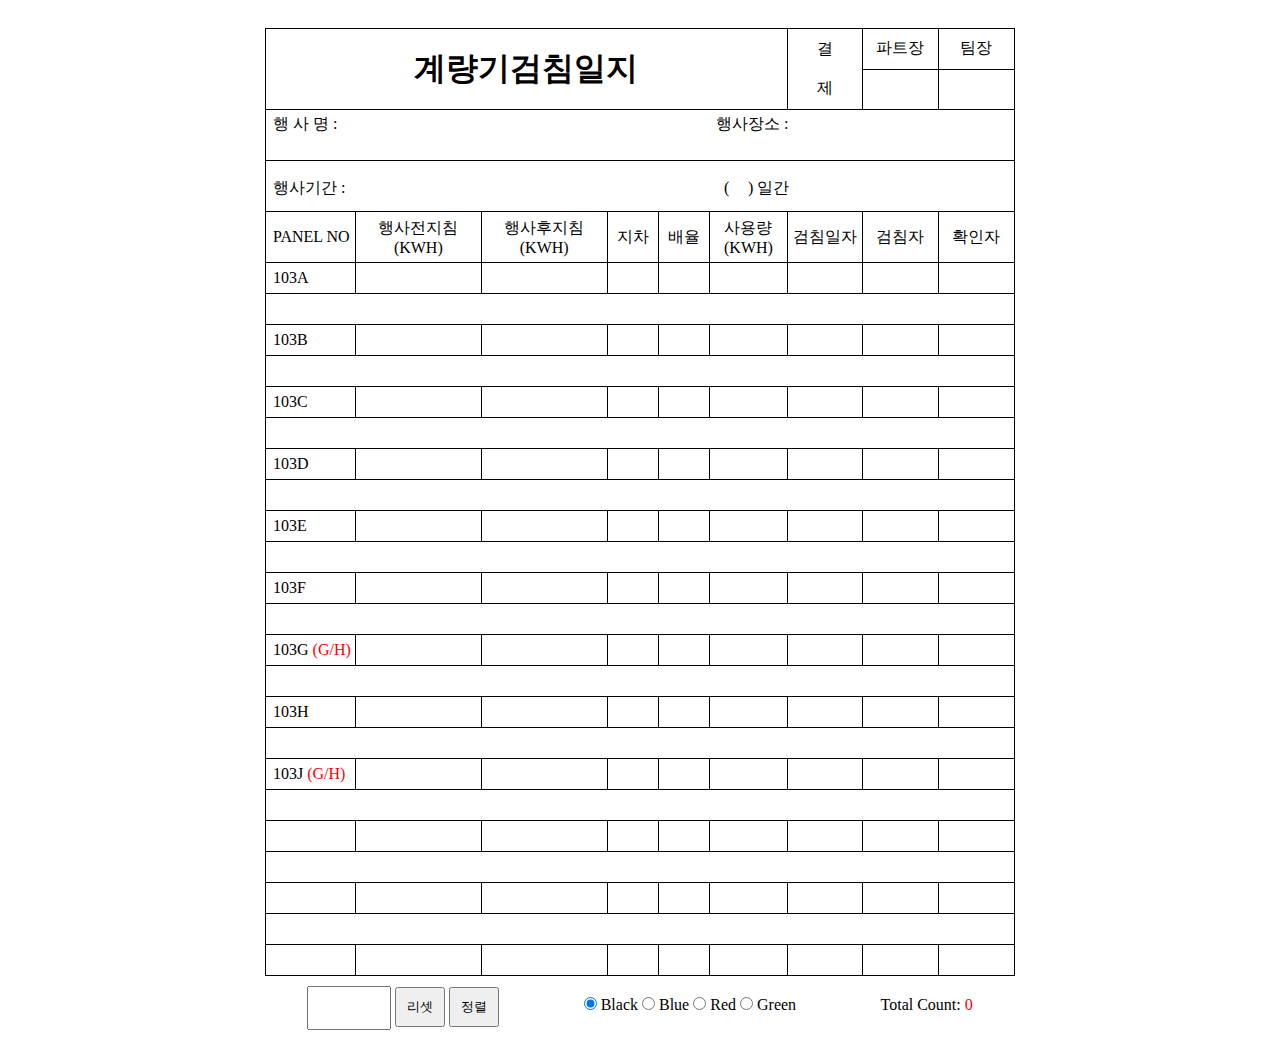
==== 2A.html @ 825f4f31 "Add files via upload" ====
<!DOCTYPE html>
<html lang="ko">

<head>
    <meta charset="UTF-8">
    <meta name="viewport" content="width=device-width, initial-scale=1.0">
    <link href="CSS/style.css" rel="stylesheet">
    <script defer src="JS/style2A.js"></script>
    <title>2A홀 계량기검침일지</title>
</head>

<body>
    <ol>
        <li><a href="3B.html">3B</a></li>
        <li><a href="3A.html">3A</a></li>
        <li><a href="2B.html">2B</a></li>
        <li><a href="index.html">1H</a></li>
    </ol>

    <table>
        <tr>
            <td rowspan="3" colspan="6" style="height: 80px;">
                <h1>계량기검침일지</h1>
            </td>
            <td rowspan="3" colspan="1" style="width: 35px;">
                <p>결<br><br>제</p>
            </td>
        </tr>
        <tr>
            <td colspan="1">
                <p>파트장</p>
            </td>
            <td colspan="1">
                <p>팀장</p>
            </td>
        </tr>
        <tr>
            <td colspan="1"></td>
            <td colspan="1"></td>
        </tr>
        <tr>
            <td colspan="9" class="mokCha">
                행 사 명 : <input type="text" id="textInput1" class="eventContent">
                행사장소 : <input type="text" id="textInput2" class="eventContent">
            </td>
        </tr>
        <tr>
            <td colspan="9" class="mokCha">
                행사기간 : <input type="text" id="textInput3" class="eventContent">
                ( <input type="text" id="textInput4" class="eventContent">) 일간
            </td>
        </tr>
        <tr>
            <td class="mokCha">PANEL NO</td>
            <td>
                <p>
                    행사전지침<br>
                    (KWH)
                </p>
            </td>
            <td>
                <p>
                    행사후지침<br>
                    (KWH)
                </p>
            </td>
            <td>
                <p>지차</p>
            </td>
            <td>
                <p>배율</p>
            </td>
            <td>
                <p>
                    사용량<br>
                    (KWH)
                </p>
            </td>
            <td style="width: 10%;">
                <p>검침일자</p>
            </td>
            <td>
                <p>검침자</p>
            </td>
            <td>
                <p>확인자</p>
            </td>
        </tr>
        <tr>
            <td style="width: 12%;" class="term">103A</td>
            <td></td>
            <td></td>
            <td></td>
            <td></td>
            <td></td>
            <td></td>
            <td></td>
            <td></td>
        </tr>
        <tr>
            <td colspan="9">
                <div id="numberList1" class="number-list"></div>
            </td>
        </tr>
        <tr>
            <td class="term">103B</td>
            <td></td>
            <td></td>
            <td></td>
            <td></td>
            <td></td>
            <td></td>
            <td></td>
            <td></td>
        </tr>
        <tr>
            <td colspan="9">
                <div id="numberList2" class="number-list"></div>
            </td>
        </tr>
        <tr>
            <td class="term">103C</td>
            <td></td>
            <td></td>
            <td></td>
            <td></td>
            <td></td>
            <td></td>
            <td></td>
            <td></td>
        </tr>
        <tr>
            <td colspan="9">
                <div id="numberList3" class="number-list"></div>
            </td>
        </tr>
        <tr>
            <td class="term">103D</td>
            <td></td>
            <td></td>
            <td></td>
            <td></td>
            <td></td>
            <td></td>
            <td></td>
            <td></td>
        </tr>
        <tr>
            <td colspan="9">
                <div id="numberList4" class="number-list"></div>
            </td>
        </tr>
        <tr>
            <td class="term">103E</td>
            <td></td>
            <td></td>
            <td></td>
            <td></td>
            <td></td>
            <td></td>
            <td></td>
            <td></td>
        </tr>
        <tr>
            <td colspan="9">
                <div id="numberList5" class="number-list"></div>
            </td>
        </tr>
        <tr>
            <td class="term">103F</td>
            <td></td>
            <td></td>
            <td></td>
            <td></td>
            <td></td>
            <td></td>
            <td></td>
            <td></td>
        </tr>
        <tr>
            <td colspan="9">
                <div id="numberList6" class="number-list"></div>
            </td>
        </tr>
        <tr>
            <td class="term">103G <span> (G/H)</span></td>
            <td></td>
            <td></td>
            <td></td>
            <td></td>
            <td></td>
            <td></td>
            <td></td>
            <td></td>
        </tr>
        <tr>
            <td colspan="9">
                <div id="numberList7" class="number-list"></div>
            </td>
        </tr>
        <tr>
            <td class="term">103H</td>
            <td></td>
            <td></td>
            <td></td>
            <td></td>
            <td></td>
            <td></td>
            <td></td>
            <td></td>
        </tr>
        <tr>
            <td colspan="9">
                <div id="numberList8" class="number-list"></div>
            </td>
        </tr>
        <tr>
            <td class="term">103J <span>(G/H)</span></td>
            <td></td>
            <td></td>
            <td></td>
            <td></td>
            <td></td>
            <td></td>
            <td></td>
            <td></td>
        </tr>
        <tr>
            <td colspan="9">
                <div id="numberList9" class="number-list"></div>
            </td>
        </tr>
        <tr>
            <td></td>
            <td></td>
            <td></td>
            <td></td>
            <td></td>
            <td></td>
            <td></td>
            <td></td>
            <td></td>
        </tr>
        <tr>
            <td colspan="9"></td>
        </tr>
        <tr>
            <td></td>
            <td></td>
            <td></td>
            <td></td>
            <td></td>
            <td></td>
            <td></td>
            <td></td>
            <td></td>
        </tr>
        <tr>
            <td colspan="9"></td>
        </tr>
        <tr>
            <td></td>
            <td></td>
            <td></td>
            <td></td>
            <td></td>
            <td></td>
            <td></td>
            <td></td>
            <td></td>
        </tr>

    </table>
    <div class="footer">
        <div>
            <input type="number" id="numberInput" min="103" max="199" onkeydown="if(event.key === 'Enter') addNumber()">
            <button onclick="resetNumbers()" class="Butt">리셋</button>
            <button onclick="toggleSort()" class="Butt">정렬</button>
        </div>
        <div>
            <input type="radio" id="black" name="color" value="black" checked>
            <label for="black">Black</label>
            <input type="radio" id="blue" name="color" value="blue">
            <label for="blue">Blue</label>
            <input type="radio" id="red" name="color" value="red">
            <label for="red">Red</label>
            <input type="radio" id="green" name="color" value="green">
            <label for="green">Green</label>
        </div>
        <div>Total Count: <span id="totalCount">0</span></div>
    </div>
</body>

</html>
---- CSS/style.css ----
*{
    margin: 0;
    padding: 0;
}

body {
    width: 750px;
    margin: auto;
    padding: 10px;
}

li {
    display: inline;
    float: right;
    margin-right: 10px;
}

a {
    color: white;
    text-decoration: none;
}

li :hover {
    color: black;
}

span {
    color: red;
}

#textInput1,
#textInput3 {
    width: 50%;
}

#textInput4 {
    width: 2%;
}

.eventContent {
    height: 25px;
    border: transparent;
    font-size: 20px;
}

table {
    border: 1px solid black;
    width: 100%;
    border-collapse: collapse;
}

td {
     border: 1px solid black;
     height: 30px;
     border-collapse: collapse;
}

h1,
p {
    text-align: center;
}

.mokCha {
    height: 50px;
    padding-left: 7px;
}

#numberInput {
    width: 80px;
    height: 40px;
    font-size: 30px;
    margin-top: 10px;
}

.number-list {
    display: flex;
    height: 30px;
    font-size: 20px;
    flex-wrap: wrap;
}

.number-item {
    margin: 5px;
    cursor: pointer;
}


.term {
    padding-left: 7px;
    height: 30px;
}

.Butt {
    width: 50px;;
    height: 40px;
    position: relative;
    top: -7px;
}

.footer {
    display: flex;
    justify-content: space-around;
    align-items: center;
}
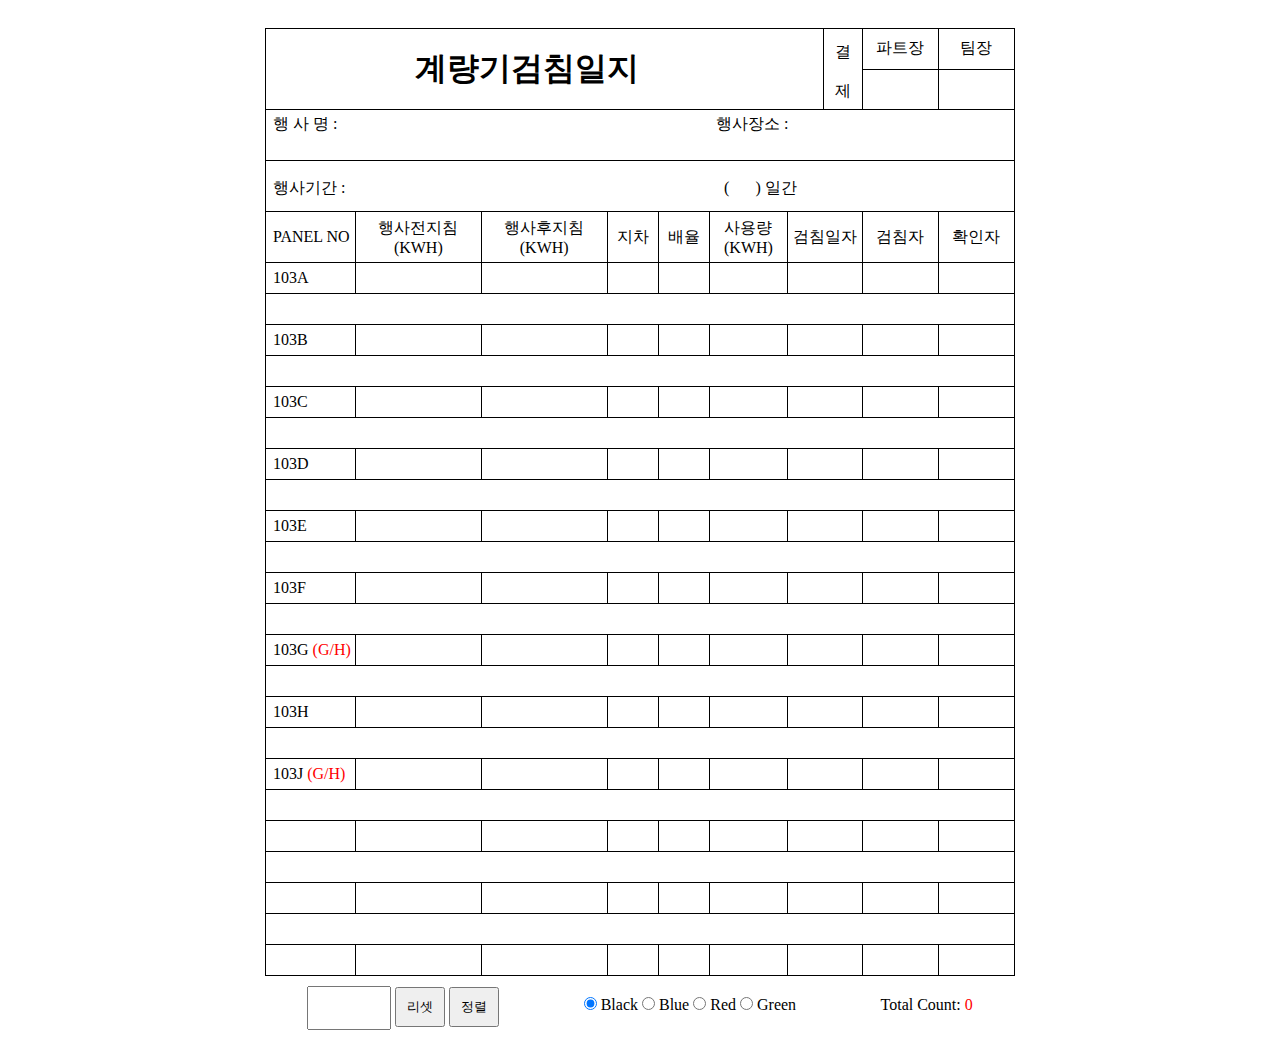
==== commit 0f54e54e: "Add files via upload" ====
--- a/2A.html
+++ b/2A.html
@@ -11,19 +11,21 @@
 
 <body>
     <ol>
-        <li><a href="3B.html">3B</a></li>
-        <li><a href="3A.html">3A</a></li>
-        <li><a href="2B.html">2B</a></li>
-        <li><a href="index.html">1H</a></li>
+        <li><a href="3B.html" target="_blank">3B</a></li>
+        <li><a href="3A.html" target="_blank">3A</a></li>
+        <li><a href="2B.html" target="_blank">2B</a></li>
+        <li><a href="index.html" target="_blank">1H</a></li>
     </ol>
 
     <table>
         <tr>
-            <td rowspan="3" colspan="6" style="height: 80px;">
+            <td rowspan="3" colspan="6" style="height: 80px; border-right: transparent;">
                 <h1>계량기검침일지</h1>
             </td>
-            <td rowspan="3" colspan="1" style="width: 35px;">
-                <p>결<br><br>제</p>
+            <td rowspan="3" colspan="1" style="border-left: transparent;">
+                <div style="width: 50%; height: 100%; float: right; border-left: 1px solid black;">
+                    <p style="margin-top: 13px;">결<br><br>제</p>
+                </div>
             </td>
         </tr>
         <tr>
@@ -40,14 +42,14 @@
         </tr>
         <tr>
             <td colspan="9" class="mokCha">
-                행 사 명 : <input type="text" id="textInput1" class="eventContent">
-                행사장소 : <input type="text" id="textInput2" class="eventContent">
+                행 사 명 : <input type="text" id="textInput5" class="eventContent">
+                행사장소 : <input type="text" id="textInput6" class="eventContent">
             </td>
         </tr>
         <tr>
             <td colspan="9" class="mokCha">
-                행사기간 : <input type="text" id="textInput3" class="eventContent">
-                ( <input type="text" id="textInput4" class="eventContent">) 일간
+                행사기간 : <input type="text" id="textInput7" class="eventContent">
+                ( <input type="text" id="textInput8" class="eventContent">) 일간
             </td>
         </tr>
         <tr>
--- a/CSS/style.css
+++ b/CSS/style.css
@@ -33,8 +33,44 @@
     width: 50%;
 }
 
+#textInput5,
+#textInput7 {
+    width: 50%;
+}
+
+#textInput9,
+#textInput11 {
+    width: 50%;
+}
+
+#textInput13,
+#textInput15 {
+    width: 50%;
+}
+
+#textInput17,
+#textInput19 {
+    width: 50%;
+}
+
 #textInput4 {
-    width: 2%;
+    width: 3%;
+}
+
+#textInput8 {
+    width: 3%;
+}
+
+#textInput12 {
+    width: 3%;
+}
+
+#textInput16 {
+    width: 3%;
+}
+
+#textInput20 {
+    width: 3%;
 }
 
 .eventContent {
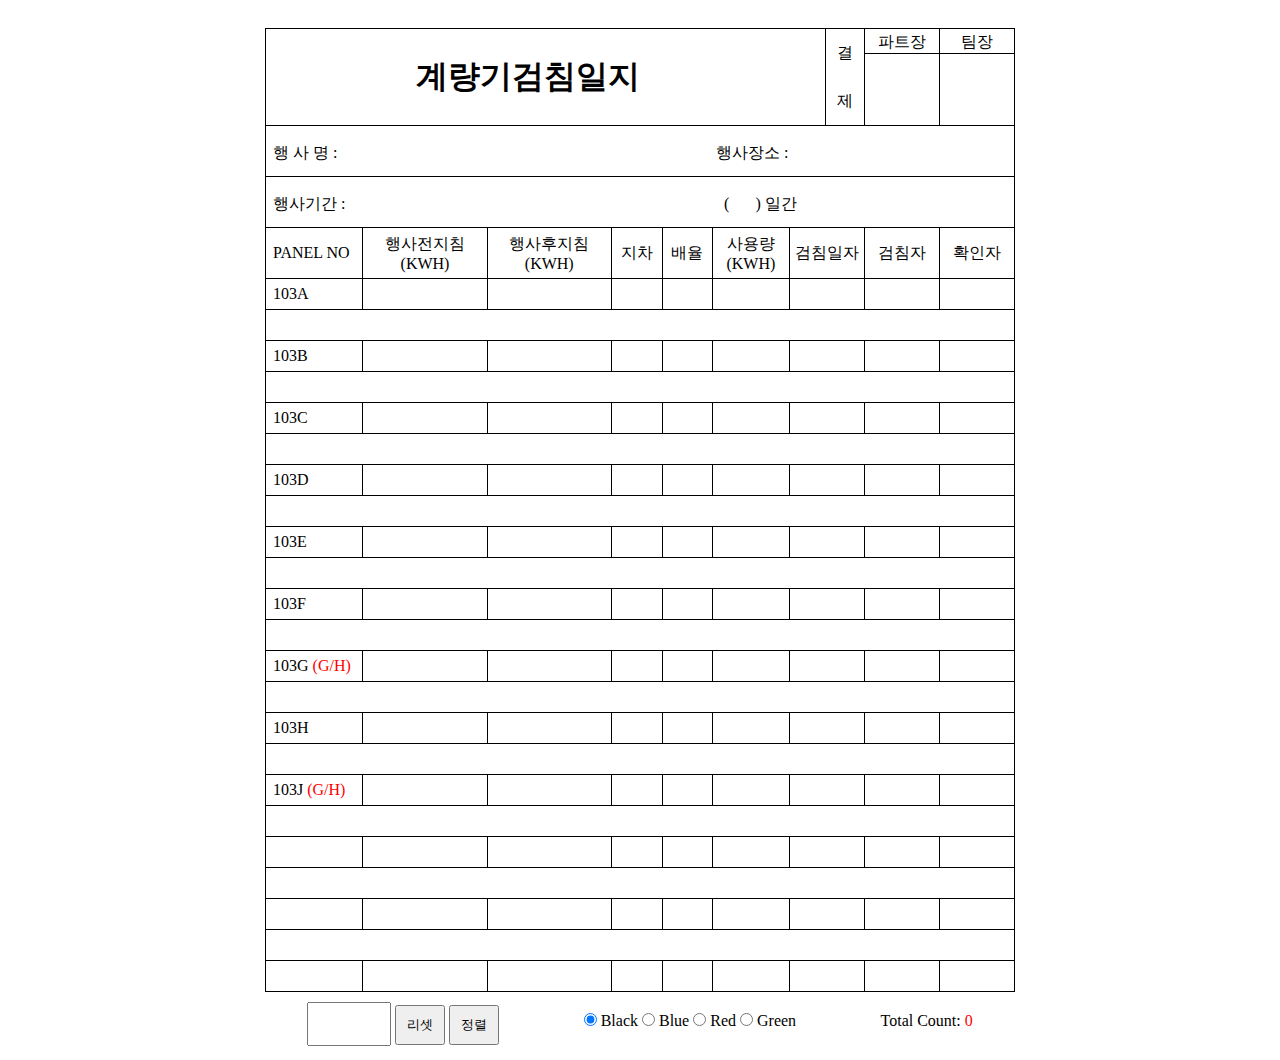
==== commit fa0c2fe8: "Add files via upload" ====
--- a/2A.html
+++ b/2A.html
@@ -16,29 +16,24 @@
         <li><a href="2B.html" target="_blank">2B</a></li>
         <li><a href="index.html" target="_blank">1H</a></li>
     </ol>
-
     <table>
         <tr>
-            <td rowspan="3" colspan="6" style="height: 80px; border-right: transparent;">
+            <td colspan="6" style="height: 90px; border-right: transparent;">
                 <h1>계량기검침일지</h1>
             </td>
-            <td rowspan="3" colspan="1" style="border-left: transparent;">
-                <div style="width: 50%; height: 100%; float: right; border-left: 1px solid black;">
-                    <p style="margin-top: 13px;">결<br><br>제</p>
+            <td style="border-left: transparent;">
+                <div style="width: 50%; height: 100%; float: right; border-left: 1px solid black; line-height: 300%;">
+                    <p>결<br>제</p>
                 </div>
             </td>
-        </tr>
-        <tr>
-            <td colspan="1">
+            <td>
                 <p>파트장</p>
-            </td>
-            <td colspan="1">
+                <div style="height: 70%; border-top: 1px solid black;"></div>
+            </td>
+            <td>
                 <p>팀장</p>
-            </td>
-        </tr>
-        <tr>
-            <td colspan="1"></td>
-            <td colspan="1"></td>
+                <div style="height: 70%; border-top: 1px solid black;"></div>
+            </td>
         </tr>
         <tr>
             <td colspan="9" class="mokCha">
--- a/CSS/style.css
+++ b/CSS/style.css
@@ -73,6 +73,26 @@
     width: 3%;
 }
 
+#textInput2 {
+    width: 5%;
+}
+
+#textInput6 {
+    width: 5%;
+}
+
+#textInput10 {
+    width: 5%;
+}
+
+#textInput14 {
+    width: 5%;
+}
+
+#textInput18 {
+    width: 5%;
+}
+
 .eventContent {
     height: 25px;
     border: transparent;
@@ -97,6 +117,7 @@
 }
 
 .mokCha {
+    width: 13%;
     height: 50px;
     padding-left: 7px;
 }
@@ -130,7 +151,7 @@
     width: 50px;;
     height: 40px;
     position: relative;
-    top: -7px;
+    top: -5px;
 }
 
 .footer {
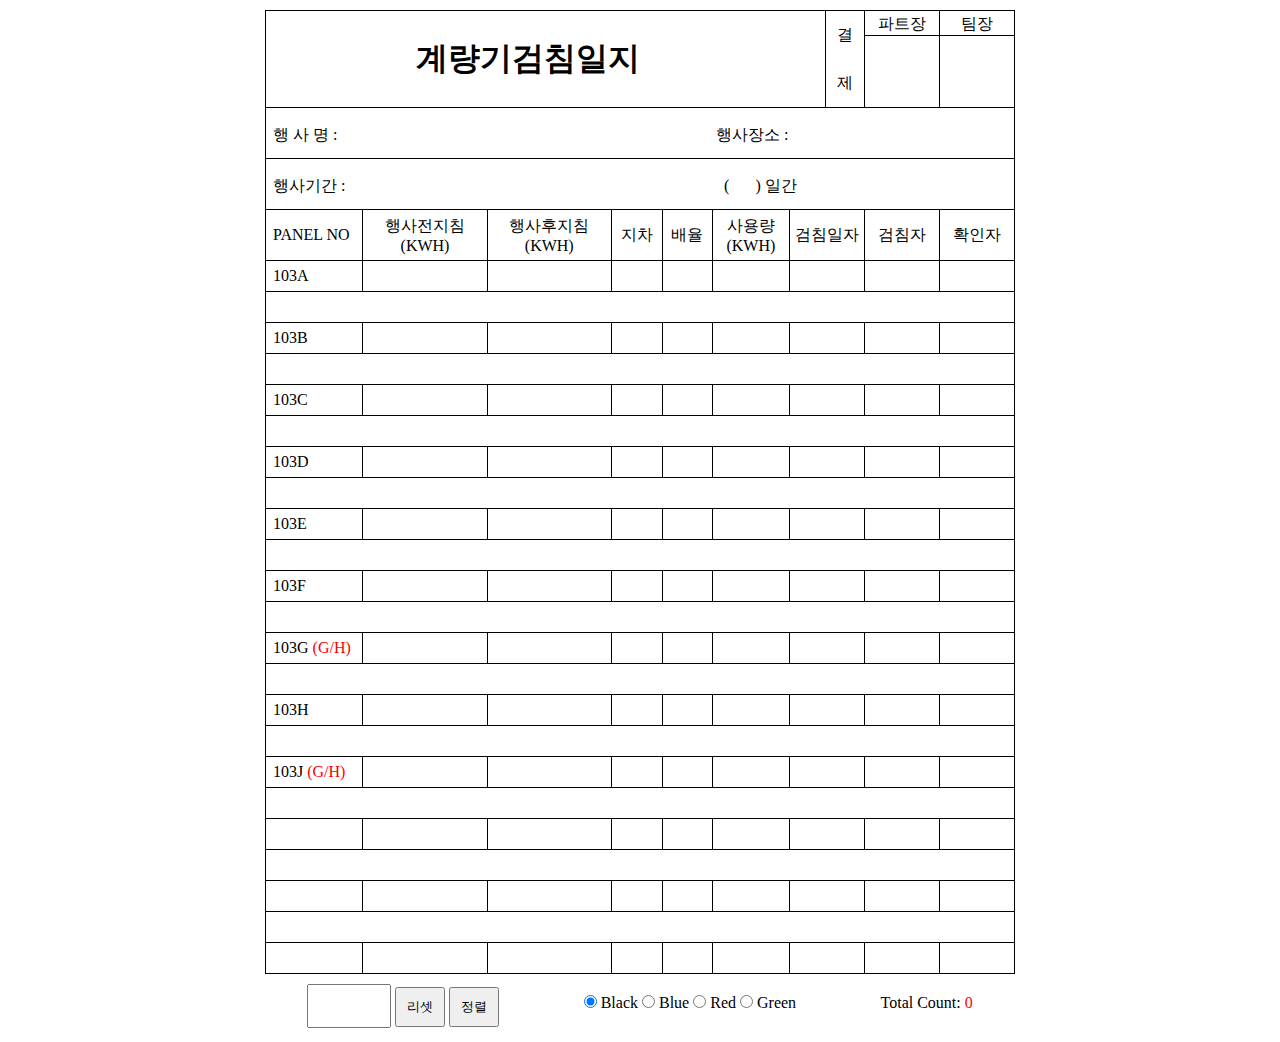
==== commit 8b16c9c2: "Add files via upload" ====
--- a/2A.html
+++ b/2A.html
@@ -1,291 +1,291 @@
-<!DOCTYPE html>
-<html lang="ko">
-
-<head>
-    <meta charset="UTF-8">
-    <meta name="viewport" content="width=device-width, initial-scale=1.0">
-    <link href="CSS/style.css" rel="stylesheet">
-    <script defer src="JS/style2A.js"></script>
-    <title>2A홀 계량기검침일지</title>
-</head>
-
-<body>
-    <ol>
-        <li><a href="3B.html" target="_blank">3B</a></li>
-        <li><a href="3A.html" target="_blank">3A</a></li>
-        <li><a href="2B.html" target="_blank">2B</a></li>
-        <li><a href="index.html" target="_blank">1H</a></li>
-    </ol>
-    <table>
-        <tr>
-            <td colspan="6" style="height: 90px; border-right: transparent;">
-                <h1>계량기검침일지</h1>
-            </td>
-            <td style="border-left: transparent;">
-                <div style="width: 50%; height: 100%; float: right; border-left: 1px solid black; line-height: 300%;">
-                    <p>결<br>제</p>
-                </div>
-            </td>
-            <td>
-                <p>파트장</p>
-                <div style="height: 70%; border-top: 1px solid black;"></div>
-            </td>
-            <td>
-                <p>팀장</p>
-                <div style="height: 70%; border-top: 1px solid black;"></div>
-            </td>
-        </tr>
-        <tr>
-            <td colspan="9" class="mokCha">
-                행 사 명 : <input type="text" id="textInput5" class="eventContent">
-                행사장소 : <input type="text" id="textInput6" class="eventContent">
-            </td>
-        </tr>
-        <tr>
-            <td colspan="9" class="mokCha">
-                행사기간 : <input type="text" id="textInput7" class="eventContent">
-                ( <input type="text" id="textInput8" class="eventContent">) 일간
-            </td>
-        </tr>
-        <tr>
-            <td class="mokCha">PANEL NO</td>
-            <td>
-                <p>
-                    행사전지침<br>
-                    (KWH)
-                </p>
-            </td>
-            <td>
-                <p>
-                    행사후지침<br>
-                    (KWH)
-                </p>
-            </td>
-            <td>
-                <p>지차</p>
-            </td>
-            <td>
-                <p>배율</p>
-            </td>
-            <td>
-                <p>
-                    사용량<br>
-                    (KWH)
-                </p>
-            </td>
-            <td style="width: 10%;">
-                <p>검침일자</p>
-            </td>
-            <td>
-                <p>검침자</p>
-            </td>
-            <td>
-                <p>확인자</p>
-            </td>
-        </tr>
-        <tr>
-            <td style="width: 12%;" class="term">103A</td>
-            <td></td>
-            <td></td>
-            <td></td>
-            <td></td>
-            <td></td>
-            <td></td>
-            <td></td>
-            <td></td>
-        </tr>
-        <tr>
-            <td colspan="9">
-                <div id="numberList1" class="number-list"></div>
-            </td>
-        </tr>
-        <tr>
-            <td class="term">103B</td>
-            <td></td>
-            <td></td>
-            <td></td>
-            <td></td>
-            <td></td>
-            <td></td>
-            <td></td>
-            <td></td>
-        </tr>
-        <tr>
-            <td colspan="9">
-                <div id="numberList2" class="number-list"></div>
-            </td>
-        </tr>
-        <tr>
-            <td class="term">103C</td>
-            <td></td>
-            <td></td>
-            <td></td>
-            <td></td>
-            <td></td>
-            <td></td>
-            <td></td>
-            <td></td>
-        </tr>
-        <tr>
-            <td colspan="9">
-                <div id="numberList3" class="number-list"></div>
-            </td>
-        </tr>
-        <tr>
-            <td class="term">103D</td>
-            <td></td>
-            <td></td>
-            <td></td>
-            <td></td>
-            <td></td>
-            <td></td>
-            <td></td>
-            <td></td>
-        </tr>
-        <tr>
-            <td colspan="9">
-                <div id="numberList4" class="number-list"></div>
-            </td>
-        </tr>
-        <tr>
-            <td class="term">103E</td>
-            <td></td>
-            <td></td>
-            <td></td>
-            <td></td>
-            <td></td>
-            <td></td>
-            <td></td>
-            <td></td>
-        </tr>
-        <tr>
-            <td colspan="9">
-                <div id="numberList5" class="number-list"></div>
-            </td>
-        </tr>
-        <tr>
-            <td class="term">103F</td>
-            <td></td>
-            <td></td>
-            <td></td>
-            <td></td>
-            <td></td>
-            <td></td>
-            <td></td>
-            <td></td>
-        </tr>
-        <tr>
-            <td colspan="9">
-                <div id="numberList6" class="number-list"></div>
-            </td>
-        </tr>
-        <tr>
-            <td class="term">103G <span> (G/H)</span></td>
-            <td></td>
-            <td></td>
-            <td></td>
-            <td></td>
-            <td></td>
-            <td></td>
-            <td></td>
-            <td></td>
-        </tr>
-        <tr>
-            <td colspan="9">
-                <div id="numberList7" class="number-list"></div>
-            </td>
-        </tr>
-        <tr>
-            <td class="term">103H</td>
-            <td></td>
-            <td></td>
-            <td></td>
-            <td></td>
-            <td></td>
-            <td></td>
-            <td></td>
-            <td></td>
-        </tr>
-        <tr>
-            <td colspan="9">
-                <div id="numberList8" class="number-list"></div>
-            </td>
-        </tr>
-        <tr>
-            <td class="term">103J <span>(G/H)</span></td>
-            <td></td>
-            <td></td>
-            <td></td>
-            <td></td>
-            <td></td>
-            <td></td>
-            <td></td>
-            <td></td>
-        </tr>
-        <tr>
-            <td colspan="9">
-                <div id="numberList9" class="number-list"></div>
-            </td>
-        </tr>
-        <tr>
-            <td></td>
-            <td></td>
-            <td></td>
-            <td></td>
-            <td></td>
-            <td></td>
-            <td></td>
-            <td></td>
-            <td></td>
-        </tr>
-        <tr>
-            <td colspan="9"></td>
-        </tr>
-        <tr>
-            <td></td>
-            <td></td>
-            <td></td>
-            <td></td>
-            <td></td>
-            <td></td>
-            <td></td>
-            <td></td>
-            <td></td>
-        </tr>
-        <tr>
-            <td colspan="9"></td>
-        </tr>
-        <tr>
-            <td></td>
-            <td></td>
-            <td></td>
-            <td></td>
-            <td></td>
-            <td></td>
-            <td></td>
-            <td></td>
-            <td></td>
-        </tr>
-
-    </table>
-    <div class="footer">
-        <div>
-            <input type="number" id="numberInput" min="103" max="199" onkeydown="if(event.key === 'Enter') addNumber()">
-            <button onclick="resetNumbers()" class="Butt">리셋</button>
-            <button onclick="toggleSort()" class="Butt">정렬</button>
-        </div>
-        <div>
-            <input type="radio" id="black" name="color" value="black" checked>
-            <label for="black">Black</label>
-            <input type="radio" id="blue" name="color" value="blue">
-            <label for="blue">Blue</label>
-            <input type="radio" id="red" name="color" value="red">
-            <label for="red">Red</label>
-            <input type="radio" id="green" name="color" value="green">
-            <label for="green">Green</label>
-        </div>
-        <div>Total Count: <span id="totalCount">0</span></div>
-    </div>
-</body>
-
+<!DOCTYPE html>
+<html lang="ko">
+
+<head>
+    <meta charset="UTF-8">
+    <meta name="viewport" content="width=device-width, initial-scale=1.0">
+    <link href="CSS/style.css" rel="stylesheet">
+    <script defer src="JS/style2A.js"></script>
+    <title>2A홀 계량기검침일지</title>
+</head>
+
+<body>
+    <!-- <ol>
+        <li><a href="3B.html" target="_blank">3B</a></li>
+        <li><a href="3A.html" target="_blank">3A</a></li>
+        <li><a href="2B.html" target="_blank">2B</a></li>
+        <li><a href="index.html" target="_blank">1H</a></li>
+    </ol> -->
+    <table>
+        <tr>
+            <td colspan="6" style="height: 90px; border-right: transparent;">
+                <h1>계량기검침일지</h1>
+            </td>
+            <td style="border-left: transparent;">
+                <div style="width: 50%; height: 100%; float: right; border-left: 1px solid black; line-height: 300%;">
+                    <p>결<br>제</p>
+                </div>
+            </td>
+            <td>
+                <p>파트장</p>
+                <div style="height: 70%; border-top: 1px solid black;"></div>
+            </td>
+            <td>
+                <p>팀장</p>
+                <div style="height: 70%; border-top: 1px solid black;"></div>
+            </td>
+        </tr>
+        <tr>
+            <td colspan="9" class="mokCha">
+                행 사 명 : <input type="text" id="textInput5" class="eventContent">
+                행사장소 : <input type="text" id="textInput6" class="eventContent">
+            </td>
+        </tr>
+        <tr>
+            <td colspan="9" class="mokCha">
+                행사기간 : <input type="text" id="textInput7" class="eventContent">
+                ( <input type="text" id="textInput8" class="eventContent">) 일간
+            </td>
+        </tr>
+        <tr>
+            <td class="mokCha">PANEL NO</td>
+            <td>
+                <p>
+                    행사전지침<br>
+                    (KWH)
+                </p>
+            </td>
+            <td>
+                <p>
+                    행사후지침<br>
+                    (KWH)
+                </p>
+            </td>
+            <td>
+                <p>지차</p>
+            </td>
+            <td>
+                <p>배율</p>
+            </td>
+            <td>
+                <p>
+                    사용량<br>
+                    (KWH)
+                </p>
+            </td>
+            <td style="width: 10%;">
+                <p>검침일자</p>
+            </td>
+            <td>
+                <p>검침자</p>
+            </td>
+            <td>
+                <p>확인자</p>
+            </td>
+        </tr>
+        <tr>
+            <td style="width: 12%;" class="term">103A</td>
+            <td></td>
+            <td></td>
+            <td></td>
+            <td></td>
+            <td></td>
+            <td></td>
+            <td></td>
+            <td></td>
+        </tr>
+        <tr>
+            <td colspan="9">
+                <div id="numberList1" class="number-list"></div>
+            </td>
+        </tr>
+        <tr>
+            <td class="term">103B</td>
+            <td></td>
+            <td></td>
+            <td></td>
+            <td></td>
+            <td></td>
+            <td></td>
+            <td></td>
+            <td></td>
+        </tr>
+        <tr>
+            <td colspan="9">
+                <div id="numberList2" class="number-list"></div>
+            </td>
+        </tr>
+        <tr>
+            <td class="term">103C</td>
+            <td></td>
+            <td></td>
+            <td></td>
+            <td></td>
+            <td></td>
+            <td></td>
+            <td></td>
+            <td></td>
+        </tr>
+        <tr>
+            <td colspan="9">
+                <div id="numberList3" class="number-list"></div>
+            </td>
+        </tr>
+        <tr>
+            <td class="term">103D</td>
+            <td></td>
+            <td></td>
+            <td></td>
+            <td></td>
+            <td></td>
+            <td></td>
+            <td></td>
+            <td></td>
+        </tr>
+        <tr>
+            <td colspan="9">
+                <div id="numberList4" class="number-list"></div>
+            </td>
+        </tr>
+        <tr>
+            <td class="term">103E</td>
+            <td></td>
+            <td></td>
+            <td></td>
+            <td></td>
+            <td></td>
+            <td></td>
+            <td></td>
+            <td></td>
+        </tr>
+        <tr>
+            <td colspan="9">
+                <div id="numberList5" class="number-list"></div>
+            </td>
+        </tr>
+        <tr>
+            <td class="term">103F</td>
+            <td></td>
+            <td></td>
+            <td></td>
+            <td></td>
+            <td></td>
+            <td></td>
+            <td></td>
+            <td></td>
+        </tr>
+        <tr>
+            <td colspan="9">
+                <div id="numberList6" class="number-list"></div>
+            </td>
+        </tr>
+        <tr>
+            <td class="term">103G <span> (G/H)</span></td>
+            <td></td>
+            <td></td>
+            <td></td>
+            <td></td>
+            <td></td>
+            <td></td>
+            <td></td>
+            <td></td>
+        </tr>
+        <tr>
+            <td colspan="9">
+                <div id="numberList7" class="number-list"></div>
+            </td>
+        </tr>
+        <tr>
+            <td class="term">103H</td>
+            <td></td>
+            <td></td>
+            <td></td>
+            <td></td>
+            <td></td>
+            <td></td>
+            <td></td>
+            <td></td>
+        </tr>
+        <tr>
+            <td colspan="9">
+                <div id="numberList8" class="number-list"></div>
+            </td>
+        </tr>
+        <tr>
+            <td class="term">103J <span>(G/H)</span></td>
+            <td></td>
+            <td></td>
+            <td></td>
+            <td></td>
+            <td></td>
+            <td></td>
+            <td></td>
+            <td></td>
+        </tr>
+        <tr>
+            <td colspan="9">
+                <div id="numberList9" class="number-list"></div>
+            </td>
+        </tr>
+        <tr>
+            <td></td>
+            <td></td>
+            <td></td>
+            <td></td>
+            <td></td>
+            <td></td>
+            <td></td>
+            <td></td>
+            <td></td>
+        </tr>
+        <tr>
+            <td colspan="9"></td>
+        </tr>
+        <tr>
+            <td></td>
+            <td></td>
+            <td></td>
+            <td></td>
+            <td></td>
+            <td></td>
+            <td></td>
+            <td></td>
+            <td></td>
+        </tr>
+        <tr>
+            <td colspan="9"></td>
+        </tr>
+        <tr>
+            <td></td>
+            <td></td>
+            <td></td>
+            <td></td>
+            <td></td>
+            <td></td>
+            <td></td>
+            <td></td>
+            <td></td>
+        </tr>
+
+    </table>
+    <div class="footer">
+        <div>
+            <input type="number" id="numberInput" min="103" max="199" onkeydown="if(event.key === 'Enter') addNumber()">
+            <button onclick="resetNumbers()" class="Butt">리셋</button>
+            <button onclick="toggleSort()" class="Butt">정렬</button>
+        </div>
+        <div>
+            <input type="radio" id="black" name="color" value="black" checked>
+            <label for="black">Black</label>
+            <input type="radio" id="blue" name="color" value="blue">
+            <label for="blue">Blue</label>
+            <input type="radio" id="red" name="color" value="red">
+            <label for="red">Red</label>
+            <input type="radio" id="green" name="color" value="green">
+            <label for="green">Green</label>
+        </div>
+        <div>Total Count: <span id="totalCount">0</span></div>
+    </div>
+</body>
+
 </html>--- a/CSS/style.css
+++ b/CSS/style.css
@@ -1,161 +1,161 @@
-*{
-    margin: 0;
-    padding: 0;
-}
-
-body {
-    width: 750px;
-    margin: auto;
-    padding: 10px;
-}
-
-li {
-    display: inline;
-    float: right;
-    margin-right: 10px;
-}
-
-a {
-    color: white;
-    text-decoration: none;
-}
-
-li :hover {
-    color: black;
-}
-
-span {
-    color: red;
-}
-
-#textInput1,
-#textInput3 {
-    width: 50%;
-}
-
-#textInput5,
-#textInput7 {
-    width: 50%;
-}
-
-#textInput9,
-#textInput11 {
-    width: 50%;
-}
-
-#textInput13,
-#textInput15 {
-    width: 50%;
-}
-
-#textInput17,
-#textInput19 {
-    width: 50%;
-}
-
-#textInput4 {
-    width: 3%;
-}
-
-#textInput8 {
-    width: 3%;
-}
-
-#textInput12 {
-    width: 3%;
-}
-
-#textInput16 {
-    width: 3%;
-}
-
-#textInput20 {
-    width: 3%;
-}
-
-#textInput2 {
-    width: 5%;
-}
-
-#textInput6 {
-    width: 5%;
-}
-
-#textInput10 {
-    width: 5%;
-}
-
-#textInput14 {
-    width: 5%;
-}
-
-#textInput18 {
-    width: 5%;
-}
-
-.eventContent {
-    height: 25px;
-    border: transparent;
-    font-size: 20px;
-}
-
-table {
-    border: 1px solid black;
-    width: 100%;
-    border-collapse: collapse;
-}
-
-td {
-     border: 1px solid black;
-     height: 30px;
-     border-collapse: collapse;
-}
-
-h1,
-p {
-    text-align: center;
-}
-
-.mokCha {
-    width: 13%;
-    height: 50px;
-    padding-left: 7px;
-}
-
-#numberInput {
-    width: 80px;
-    height: 40px;
-    font-size: 30px;
-    margin-top: 10px;
-}
-
-.number-list {
-    display: flex;
-    height: 30px;
-    font-size: 20px;
-    flex-wrap: wrap;
-}
-
-.number-item {
-    margin: 5px;
-    cursor: pointer;
-}
-
-
-.term {
-    padding-left: 7px;
-    height: 30px;
-}
-
-.Butt {
-    width: 50px;;
-    height: 40px;
-    position: relative;
-    top: -5px;
-}
-
-.footer {
-    display: flex;
-    justify-content: space-around;
-    align-items: center;
+*{
+    margin: 0;
+    padding: 0;
+}
+
+body {
+    width: 750px;
+    margin: auto;
+    padding: 10px;
+}
+
+li {
+    display: inline;
+    float: right;
+    margin-right: 10px;
+}
+
+a {
+    color: white;
+    text-decoration: none;
+}
+
+li :hover {
+    color: black;
+}
+
+span {
+    color: red;
+}
+
+#textInput1,
+#textInput3 {
+    width: 50%;
+}
+
+#textInput5,
+#textInput7 {
+    width: 50%;
+}
+
+#textInput9,
+#textInput11 {
+    width: 50%;
+}
+
+#textInput13,
+#textInput15 {
+    width: 50%;
+}
+
+#textInput17,
+#textInput19 {
+    width: 50%;
+}
+
+#textInput4 {
+    width: 3%;
+}
+
+#textInput8 {
+    width: 3%;
+}
+
+#textInput12 {
+    width: 3%;
+}
+
+#textInput16 {
+    width: 3%;
+}
+
+#textInput20 {
+    width: 3%;
+}
+
+#textInput2 {
+    width: 5%;
+}
+
+#textInput6 {
+    width: 5%;
+}
+
+#textInput10 {
+    width: 5%;
+}
+
+#textInput14 {
+    width: 5%;
+}
+
+#textInput18 {
+    width: 5%;
+}
+
+.eventContent {
+    height: 25px;
+    border: transparent;
+    font-size: 20px;
+}
+
+table {
+    border: 1px solid black;
+    width: 100%;
+    border-collapse: collapse;
+}
+
+td {
+     border: 1px solid black;
+     height: 30px;
+     border-collapse: collapse;
+}
+
+h1,
+p {
+    text-align: center;
+}
+
+.mokCha {
+    width: 13%;
+    height: 50px;
+    padding-left: 7px;
+}
+
+#numberInput {
+    width: 80px;
+    height: 40px;
+    font-size: 30px;
+    margin-top: 10px;
+}
+
+.number-list {
+    display: flex;
+    height: 30px;
+    font-size: 20px;
+    flex-wrap: wrap;
+}
+
+.number-item {
+    margin: 5px;
+    cursor: pointer;
+}
+
+
+.term {
+    padding-left: 7px;
+    height: 30px;
+}
+
+.Butt {
+    width: 50px;;
+    height: 40px;
+    position: relative;
+    top: -5px;
+}
+
+.footer {
+    display: flex;
+    justify-content: space-around;
+    align-items: center;
 }